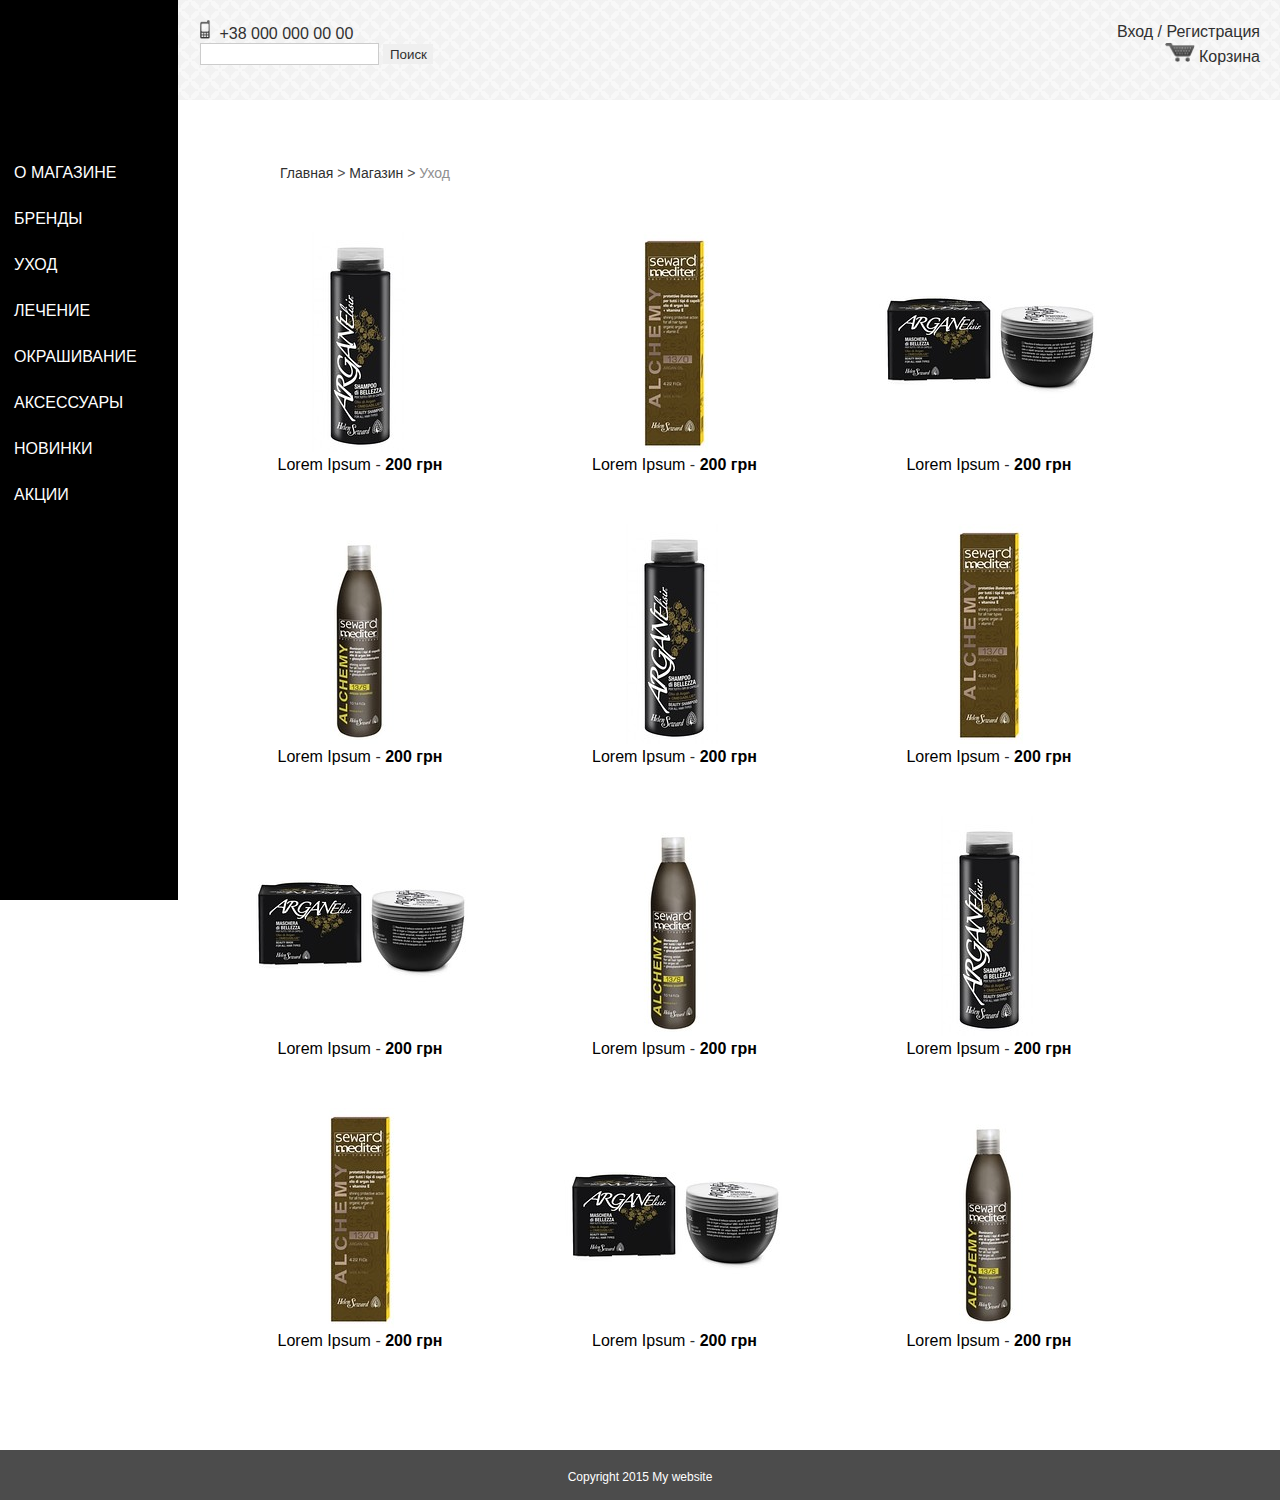
==== shop.html @ 45f81dfb "Initial commit" ====
<!DOCTYPE HTML>

<html>

<head>
	<meta http-equiv="Content-Type" content="text/html; charset=UTF-8" />
	<title>My website</title>
	<link rel="stylesheet" href="css/all.css" type="text/css" />
</head>

<body>
	<div class="container">
		<div class="panel">
			<div class="phone">
				<img src="images/phone.png"/>
				<span>+38 000 000 00 00</span>
			</div>
			<div  class="search">
				<form name="form" action="">
					<input maxlength="25"/>
					<button> <a href="#">Поиск</button>
	    		</form>
	    	</div>
			<div class="login">
				<a href="#">Вход</a>
				<span>/</span>
				<a href="#">Регистрация</a>
			</div>
			<div class="shopping-cart">
				<img src="images/cart.png">
				<a href="#">Корзина</a>
			</div>
		</div>
		<div class="shop-nav">
			<ul class="shop-menu">
				<li><a href="#">О Магазине</a></li>
				<li><a href="#">Бренды</a></li>
				<li><a href="#">Уход</a></li>
				<li><a href="#">Лечение</a></li>
				<li><a href="#">Окрашивание</a></li>
				<li><a href="#">Аксессуары</a></li>
				<li><a href="#">Новинки</a></li>
				<li><a href="#">Акции</a></li>
			</ul>
		</div>
		<div class="shop">
			<div class="nav-panel">
				<a href="index.html">Главная</a>
				<span>></span>
				<a href="#">Магазин</a>
				<span>></span>
				<a href="#">Уход</a>
			</div><br/>
				<div class="item">
					<img src="images/img1.jpg"/><br/>
					<h2><a href="#">Lorem Ipsum</a></h2>
					<span> - </span>
					<h2>200 грн</h2>
				</div>
				<div class="item">
					<img src="images/img2.jpg"/><br/>
					<h2><a href="#">Lorem Ipsum</a></h2>
					<span> - </span>
					<h2>200 грн</h2>
				</div>
				<div class="item">
					<img src="images/img3.jpg"/><br/>
					<h2><a href="#">Lorem Ipsum</a></h2>
					<span> - </span>
					<h2>200 грн</h2>
				</div>
				<div class="item">
					<img src="images/img4.jpg"/><br/>
					<h2><a href="#">Lorem Ipsum</a></h2>
					<span> - </span>
					<h2>200 грн</h2>
				</div>
				<div class="item">
					<img src="images/img1.jpg"/><br/>
					<h2><a href="#">Lorem Ipsum</a></h2>
					<span> - </span>
					<h2>200 грн</h2>
				</div>
				<div class="item">
					<img src="images/img2.jpg"/><br/>
					<h2><a href="#">Lorem Ipsum</a></h2>
					<span> - </span>
					<h2>200 грн</h2>
				</div>
				<div class="item">
					<img src="images/img3.jpg"/><br/>
					<h2><a href="#">Lorem Ipsum</a></h2>
					<span> - </span>
					<h2>200 грн</h2>
				</div>
				<div class="item">
					<img src="images/img4.jpg"/><br/>
					<h2><a href="#">Lorem Ipsum</a></h2>
					<span> - </span>
					<h2>200 грн</h2>
				</div>
					<div class="item">
					<img src="images/img1.jpg"/><br/>
					<h2><a href="#">Lorem Ipsum</a></h2>
					<span> - </span>
					<h2>200 грн</h2>
				</div>
				<div class="item">
					<img src="images/img2.jpg"/><br/>
					<h2><a href="#">Lorem Ipsum</a></h2>
					<span> - </span>
					<h2>200 грн</h2>
				</div>
				<div class="item">
					<img src="images/img3.jpg"/><br/>
					<h2><a href="#">Lorem Ipsum</a></h2>
					<span> - </span>
					<h2>200 грн</h2>
				</div>
				<div class="item">
					<img src="images/img4.jpg"/><br/>
					<h2><a href="#">Lorem Ipsum</a></h2>
					<span> - </span>
					<h2>200 грн</h2>
				</div>
			</div>
		</div>

		<div class="footer">
			<p>Copyright 2015 My website</p>
		</div>
	</div>
</body>

</html>
---- css/all.css ----
html, body, footer, div, span, object, iframe, h1, h2, h3, h4, h5, h6, p, a, img, dl, dt, dd, ol, ul, li,
fieldset, form, label, legend, input, textarea, table, tbody, tfoot, thead, tr, th, td { 
	margin: 0; 
	padding: 0; 
	border: 0; 
	outline: none;
	text-decoration: none;
}

html, body {
	font-family: Arial;
	color: #303030;
	height: 100%;
	position: relative;
}

a {
	color: #303030;
}

/*first page*/
.bg-image {
	background-image: url('../images/girl.jpg');
	background-size: cover;
	height: 100%;
	position: absolute;
  	left: 0;
  	right: 0;
}

.nav {
	position: absolute;
	top: 40%;
	left: 40%;
}
.menu {
	margin-left: auto;
	margin-right: auto;
	list-style: none;
	text-align: center;
}

.menu li {
	display: inline;
}

.menu a {
	padding-top: 65px;
	width: 150px;
	height: 85px;
	font-weight: 700;
	display: inline-block;
	margin-right: 30px;
	background-color: rgba(0,0,0,.7);
  	color: #fff;
  	text-transform: uppercase;
}

.menu a:hover {
	color: #ccc;
	background-color: rgba(0,0,0,.9);
}

/*shop page*/
.footer {
   	width: 100%;
   	text-align: center;
   	font-size: 12px;
   	background-color: rgba(0,0,0,.7);
   	height: 30px;
   	padding-top: 20px;
   	color: #fff;
}

.panel {
	width: 100%;
	height: 100px;
	background-color: #F8F8F8;
	background-image: radial-gradient(closest-side, transparent 98%, rgba(232,232,232,.4) 85%),
	radial-gradient(closest-side, transparent 98%, rgba(232,232,232,.4) 85%);
	background-size: 20px 20px;
	background-position: 0 0, 10px 10px;
}

.phone {
	float: left;
	clear: left;
	margin-left: 200px;
}

.phone img {
	width: 10px;
	margin-top: 20px;
	margin-right: 5px;
}

.search {
	float: left;
	clear: left;
	margin-left: 200px;
}

.search input {
	border: 1px solid #ccc;
	height: 20px;
}

.search button {
	width: 50px;
	height: 20px;
	outline: none;
	border: none;
}

.search button:hover {
	background: #ccc;
}

.login {
	float: right;
	margin-right: 20px;
	margin-top: -20px;
}

.shopping-cart {
	float: right;
	clear: right;
	margin-right: 20px;
}

.shopping-cart img {
	width: 30px;
}

.shop-nav {
	text-align: left;
	position: fixed;
	float: left;
	top: 0;
	height: 100%;
	background-color: #000;
}

.shop-menu {
	list-style: none;
	text-align: left;
	margin-top: 150px;
}

.shop-menu a {
	padding: 14px;
	width: 150px;
	font-weight: 500;
	display: inline-block;
  	color: #fff;
  	font-size: 16px;
  	text-transform: uppercase;
}

.shop-menu a:hover {
	color: #ccc;
	background-color: #202020;
}

.shop {
	margin-left: 250px;
	margin-bottom: 100px;
}

.nav-panel {
	color: #000;
	margin-left: 30px;
	font-size: 14px;
	color: #505050;
}

.nav-panel a:hover, .login a:hover, .shopping-cart a:hover  {
	text-decoration: underline;
}
.nav-panel a:visited, .login a:visited {
	color: #505050;
}

.nav-panel a:last-child {
	color: #909090;
}

.shop > div:nth-child(1) {
	text-align: left;
	margin-top: 65px;
}

.shop > div {
	display: inline-block;
	margin-right: 90px;
	margin-top: 50px;
	text-align: center;
}

h2 {
	font-size: 16px;
	display: inline-block;
	color: #000;
	font-weight: 700;
}

h2 > a {
	color: #000;
	font-weight: 500;
}

h2 > a:hover {
	text-decoration: underline;
}
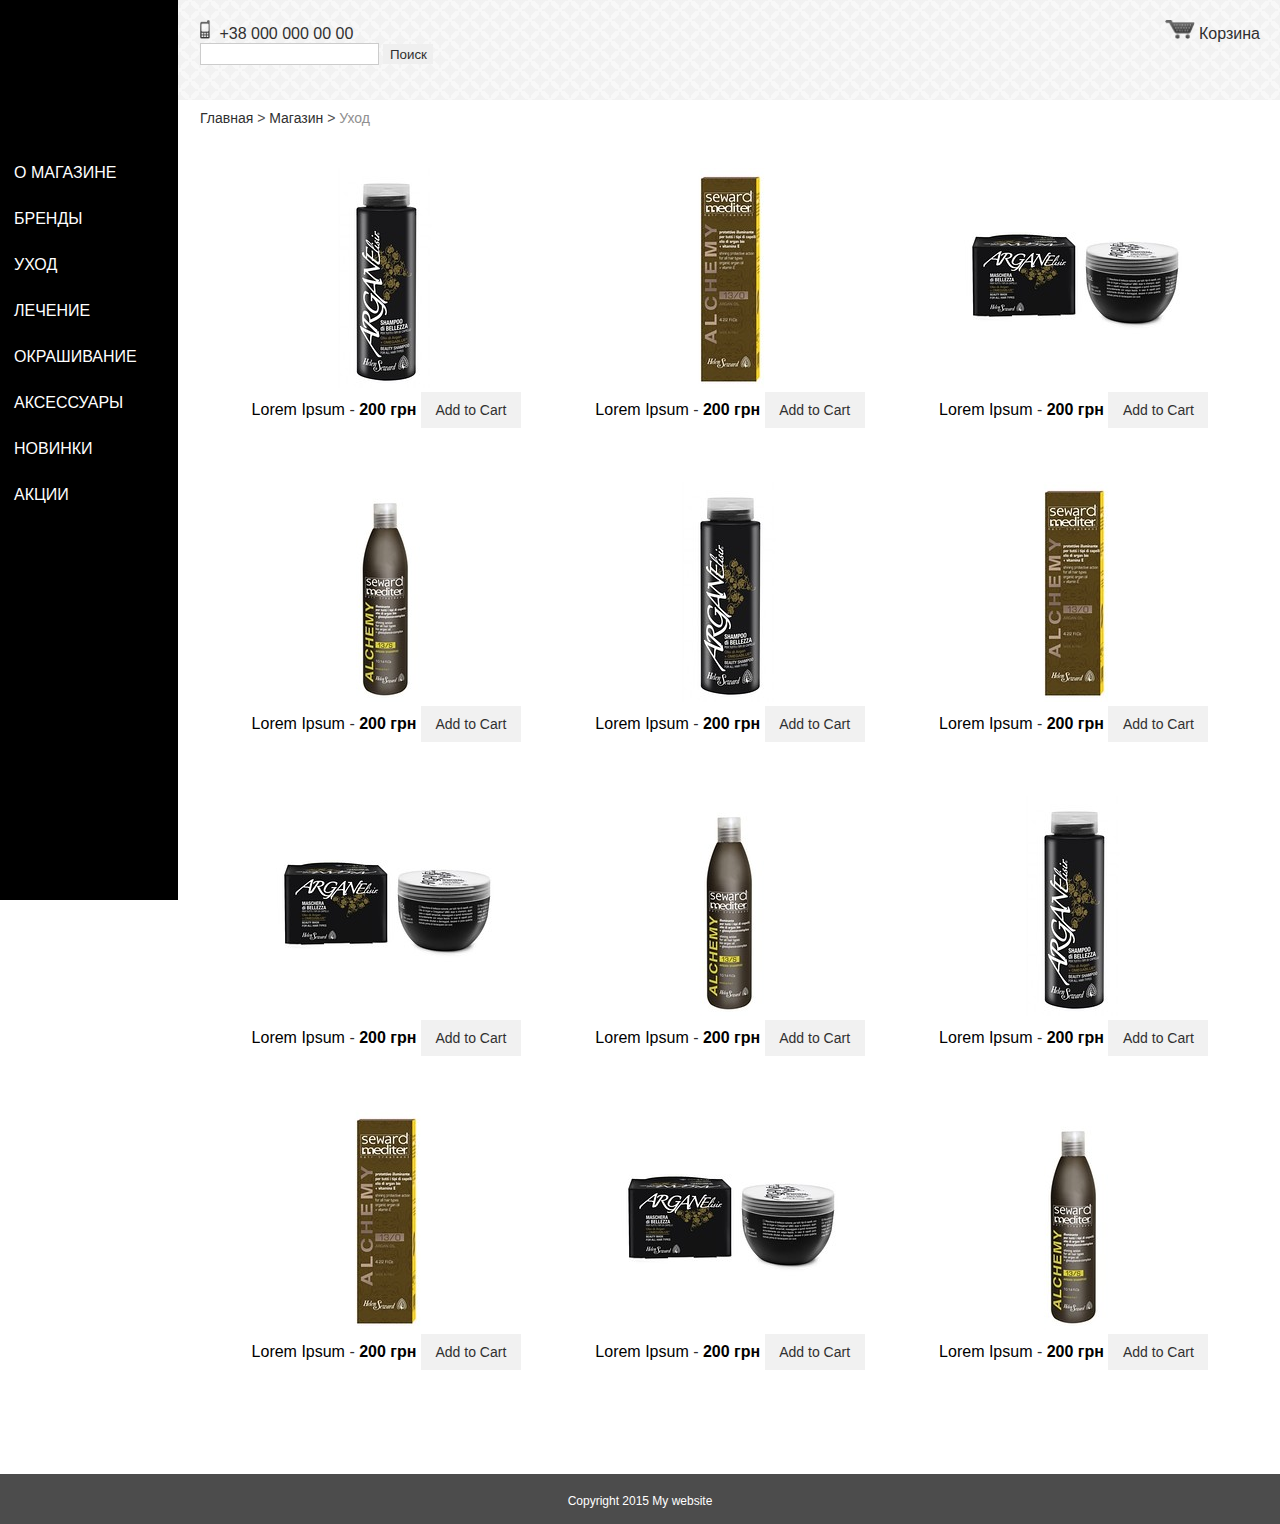
==== commit bb59b8db: "Added button add-to-cart" ====
--- a/shop.html
+++ b/shop.html
@@ -21,11 +21,6 @@
 					<button> <a href="#">Поиск</button>
 	    		</form>
 	    	</div>
-			<div class="login">
-				<a href="#">Вход</a>
-				<span>/</span>
-				<a href="#">Регистрация</a>
-			</div>
 			<div class="shopping-cart">
 				<img src="images/cart.png">
 				<a href="#">Корзина</a>
@@ -56,72 +51,84 @@
 					<h2><a href="#">Lorem Ipsum</a></h2>
 					<span> - </span>
 					<h2>200 грн</h2>
+					<a class="add-to-cart"href="#">Add to Cart</a>
 				</div>
 				<div class="item">
 					<img src="images/img2.jpg"/><br/>
 					<h2><a href="#">Lorem Ipsum</a></h2>
 					<span> - </span>
 					<h2>200 грн</h2>
+					<a class="add-to-cart"href="#">Add to Cart</a>
 				</div>
 				<div class="item">
 					<img src="images/img3.jpg"/><br/>
 					<h2><a href="#">Lorem Ipsum</a></h2>
 					<span> - </span>
 					<h2>200 грн</h2>
+					<a class="add-to-cart"href="#">Add to Cart</a>
 				</div>
 				<div class="item">
 					<img src="images/img4.jpg"/><br/>
 					<h2><a href="#">Lorem Ipsum</a></h2>
 					<span> - </span>
 					<h2>200 грн</h2>
+					<a class="add-to-cart"href="#">Add to Cart</a>
 				</div>
 				<div class="item">
 					<img src="images/img1.jpg"/><br/>
 					<h2><a href="#">Lorem Ipsum</a></h2>
 					<span> - </span>
 					<h2>200 грн</h2>
+					<a class="add-to-cart"href="#">Add to Cart</a>
 				</div>
 				<div class="item">
 					<img src="images/img2.jpg"/><br/>
 					<h2><a href="#">Lorem Ipsum</a></h2>
 					<span> - </span>
 					<h2>200 грн</h2>
+					<a class="add-to-cart"href="#">Add to Cart</a>
 				</div>
 				<div class="item">
 					<img src="images/img3.jpg"/><br/>
 					<h2><a href="#">Lorem Ipsum</a></h2>
 					<span> - </span>
 					<h2>200 грн</h2>
+					<a class="add-to-cart"href="#">Add to Cart</a>
 				</div>
 				<div class="item">
 					<img src="images/img4.jpg"/><br/>
 					<h2><a href="#">Lorem Ipsum</a></h2>
 					<span> - </span>
 					<h2>200 грн</h2>
+					<a class="add-to-cart"href="#">Add to Cart</a>
 				</div>
 					<div class="item">
 					<img src="images/img1.jpg"/><br/>
 					<h2><a href="#">Lorem Ipsum</a></h2>
 					<span> - </span>
 					<h2>200 грн</h2>
+					<a class="add-to-cart"href="#">Add to Cart</a>
 				</div>
 				<div class="item">
 					<img src="images/img2.jpg"/><br/>
 					<h2><a href="#">Lorem Ipsum</a></h2>
 					<span> - </span>
 					<h2>200 грн</h2>
+					<a class="add-to-cart"href="#">Add to Cart</a>
 				</div>
 				<div class="item">
 					<img src="images/img3.jpg"/><br/>
 					<h2><a href="#">Lorem Ipsum</a></h2>
 					<span> - </span>
 					<h2>200 грн</h2>
+					<a class="add-to-cart"href="#">Add to Cart</a>
 				</div>
 				<div class="item">
 					<img src="images/img4.jpg"/><br/>
 					<h2><a href="#">Lorem Ipsum</a></h2>
 					<span> - </span>
 					<h2>200 грн</h2>
+					<a class="add-to-cart"href="#">Add to Cart</a>
 				</div>
 			</div>
 		</div>
--- a/css/all.css
+++ b/css/all.css
@@ -73,16 +73,19 @@
 }
 
 .panel {
-	width: 100%;
+	max-width: 100%;
+	min-width: 50%;
 	height: 100px;
 	background-color: #F8F8F8;
 	background-image: radial-gradient(closest-side, transparent 98%, rgba(232,232,232,.4) 85%),
 	radial-gradient(closest-side, transparent 98%, rgba(232,232,232,.4) 85%);
 	background-size: 20px 20px;
 	background-position: 0 0, 10px 10px;
-}
-
-.phone {
+	overflow: hidden;
+	position: relative;
+}
+
+.phone, .search {
 	float: left;
 	clear: left;
 	margin-left: 200px;
@@ -92,12 +95,6 @@
 	width: 10px;
 	margin-top: 20px;
 	margin-right: 5px;
-}
-
-.search {
-	float: left;
-	clear: left;
-	margin-left: 200px;
 }
 
 .search input {
@@ -116,16 +113,11 @@
 	background: #ccc;
 }
 
-.login {
-	float: right;
-	margin-right: 20px;
-	margin-top: -20px;
-}
-
 .shopping-cart {
-	float: right;
-	clear: right;
-	margin-right: 20px;
+	position: absolute;
+	text-align: right;
+	top: 20px;
+	right: 20px;
 }
 
 .shopping-cart img {
@@ -165,6 +157,8 @@
 .shop {
 	margin-left: 250px;
 	margin-bottom: 100px;
+	text-align: center;
+	position: relative;
 }
 
 .nav-panel {
@@ -177,6 +171,7 @@
 .nav-panel a:hover, .login a:hover, .shopping-cart a:hover  {
 	text-decoration: underline;
 }
+
 .nav-panel a:visited, .login a:visited {
 	color: #505050;
 }
@@ -185,16 +180,16 @@
 	color: #909090;
 }
 
-.shop > div:nth-child(1) {
-	text-align: left;
-	margin-top: 65px;
+.shop > div:first-child {
+	position: absolute;
+	top: -40px;
+	left: -80px;
 }
 
 .shop > div {
 	display: inline-block;
-	margin-right: 90px;
+	margin-right: 70px;
 	margin-top: 50px;
-	text-align: center;
 }
 
 h2 {
@@ -213,3 +208,51 @@
 	text-decoration: underline;
 }
 
+.item {
+	position: relative;
+	overflow: hidden;
+}
+
+.add-to-cart {
+	padding: 10px;
+	display: inline-block;
+	width: 80px;
+	background: rgba(232,232,232,.6);
+	font-size: 14px;
+	text-align: center;
+}
+
+.add-to-cart:hover {
+	background: rgba(0,0,0,.3);
+	color: #fff;
+}
+
+@media (max-width: 670px) {
+.shop-menu a {
+	padding: 10px 10px;
+	width: 100px;
+	font-weight: 500;
+  	font-size: 12px;
+}
+
+.phone, .search {
+	float: left;
+	clear: left;
+	margin-left: 150px;
+}
+
+.shop {
+	margin-left: 150px;
+}
+
+.shop > div:first-child {
+	left: -40px;
+}
+
+.shopping-cart {
+	position: absolute;
+	top: 75px;
+	left: 150px;
+	text-align: left;
+}
+}
